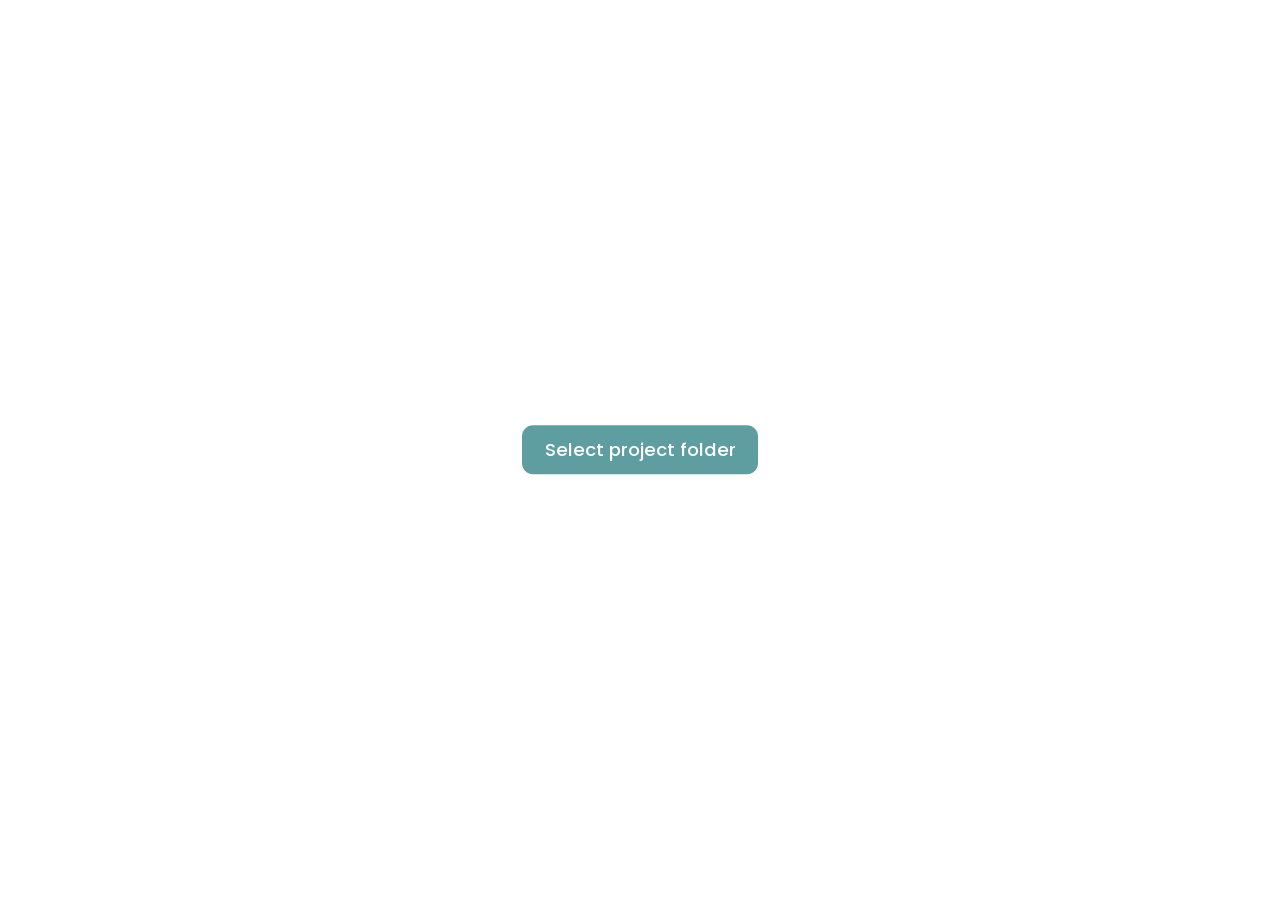
==== file-system-access/index.html @ 2370839f "first commit" ====
<!DOCTYPE html>
<html lang="en">
<head>
    <meta charset="UTF-8">
    <meta http-equiv="X-UA-Compatible" content="IE=edge">
    <meta name="viewport" content="width=device-width, initial-scale=1.0">
    <title>Translation tool</title>
    <style>
        @import url('https://fonts.googleapis.com/css2?family=Poppins:wght@400;500;600;700&display=swap');
        * {
            margin: 0;
            padding: 0;
            box-sizing: border-box;
            font-family: "Poppins", sans-serif;
        }
        body.blur { opacity: .5; }
        .error {
            color: rgb(156, 24, 51);
            font-size: 1.2rem;
            font-weight: 500;
        }
        form {
            max-width: fit-content;
            margin: 3rem auto;
        }
        fieldset {
            padding: .6rem;
            margin-bottom: 1rem;
        }
        legend {
            padding-inline: .4ch;
        }
        button[type="submit"] {
            display: block;
            margin: 1.5rem auto;
            padding: .3rem .6rem;
            font-size: 1rem;
        }
        button[type="button"] {
            border: none;
            border-radius: .7rem;
            background-color: cadetblue;
            color: white;
            padding: .7rem 1.4rem;
            cursor: pointer;
            font-size: 1.15rem;
            font-weight: 500;
        }
        .center {
            display: block;
            width: fit-content;
            margin: 50vh auto 0 auto;
            transform: translateY(-50%);
        }
        #grid {
            --cols: 1;
            display: grid;
            grid-template-columns: minmax(25ch, auto) repeat(var(--cols), 25ch) 1fr;
            align-items: center;
        }
        .head {
            font-size: 2rem;
            text-align: center;
            font-weight: 700;
            color: cadetblue;
            position: sticky;
            top: 0;
            background-color: #fafafa;
            z-index: 10;
            border-bottom: 2px solid #8886;
        }
        .subsec {
            grid-column: 1/-1;
            font-size: 1.3rem;
            font-weight: 600;
            color: #777;
            margin-top: 2.5rem;
            margin-bottom: 1rem;
            width: fit-content;
        }
        .ref {
            grid-column: 1;
            justify-self: start;
            padding-right: 1.5rem;
        }
        .subsec, .ref {
            --nesting: 0;
            padding-left: calc(var(--nesting) * 1rem);
        }
        .field { padding: .3rem; }
        .field.missing { position: relative; }
        .field.missing::after {
            content: '!';
            position: absolute;
            right: .8rem;
            top: calc(.6rem + 2px);
            color: rgb(156, 24, 51);
            font-weight: 800;
            font-size: 1rem;
        }
        input[type="text"] {
            font-family: inherit;
            font-size: 1rem;
            font-weight: 400;
            padding: .3em .5em;
            border-radius: .3em;
            border: 2px solid #ddd;
            background-color: white;
            width: 100%;
        }
        input[type="text"]:focus {
            border-color: cadetblue;
            outline: none;
        }
        #confirm {
            position: fixed;
            z-index: 100;
            right: 1.5rem;
            bottom: 1.5rem;
        }
        .hidden { display: none; }
    </style>
</head>
<body>
    <form id="selection" class="hidden">
        <fieldset>
            <legend>Folder</legend>
            <select id="folder" name="folder"></select>
        </fieldset>
        <fieldset id="languages">
            <legend>Lingue</legend>
        </fieldset>
        <button type="submit">Carica</button>
    </form>
    <div id="grid"></div>
    <button id="confirm" type="button" class="hidden" disabled>Confirm</button>

    <script src="./script.js" defer></script>
</body>
</html>
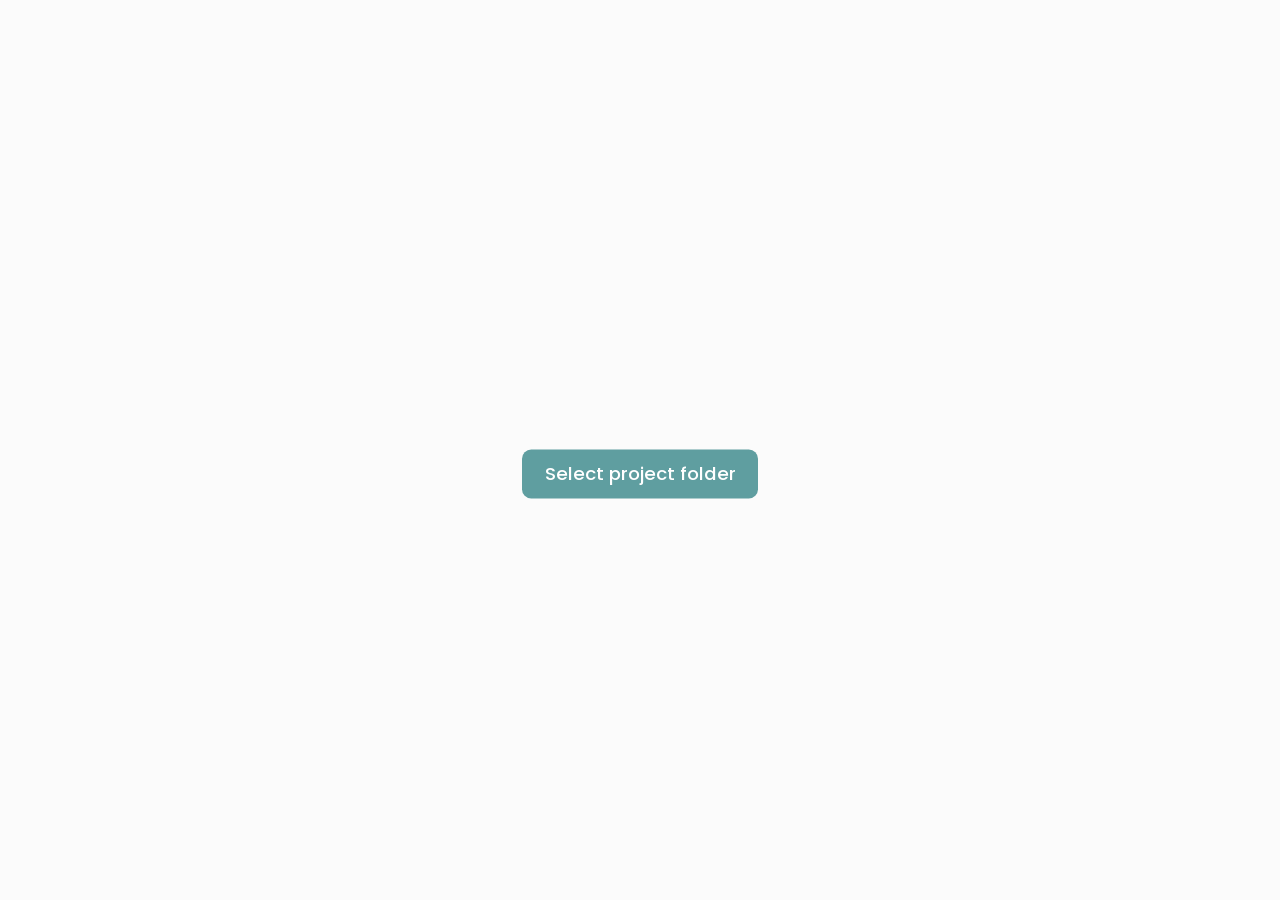
==== commit ba003452: "refactor: common style" ====
--- a/file-system-access/index.html
+++ b/file-system-access/index.html
@@ -5,120 +5,9 @@
     <meta http-equiv="X-UA-Compatible" content="IE=edge">
     <meta name="viewport" content="width=device-width, initial-scale=1.0">
     <title>Translation tool</title>
+    <link rel="stylesheet" href="../style.css">
     <style>
-        @import url('https://fonts.googleapis.com/css2?family=Poppins:wght@400;500;600;700&display=swap');
-        * {
-            margin: 0;
-            padding: 0;
-            box-sizing: border-box;
-            font-family: "Poppins", sans-serif;
-        }
         body.blur { opacity: .5; }
-        .error {
-            color: rgb(156, 24, 51);
-            font-size: 1.2rem;
-            font-weight: 500;
-        }
-        form {
-            max-width: fit-content;
-            margin: 3rem auto;
-        }
-        fieldset {
-            padding: .6rem;
-            margin-bottom: 1rem;
-        }
-        legend {
-            padding-inline: .4ch;
-        }
-        button[type="submit"] {
-            display: block;
-            margin: 1.5rem auto;
-            padding: .3rem .6rem;
-            font-size: 1rem;
-        }
-        button[type="button"] {
-            border: none;
-            border-radius: .7rem;
-            background-color: cadetblue;
-            color: white;
-            padding: .7rem 1.4rem;
-            cursor: pointer;
-            font-size: 1.15rem;
-            font-weight: 500;
-        }
-        .center {
-            display: block;
-            width: fit-content;
-            margin: 50vh auto 0 auto;
-            transform: translateY(-50%);
-        }
-        #grid {
-            --cols: 1;
-            display: grid;
-            grid-template-columns: minmax(25ch, auto) repeat(var(--cols), 25ch) 1fr;
-            align-items: center;
-        }
-        .head {
-            font-size: 2rem;
-            text-align: center;
-            font-weight: 700;
-            color: cadetblue;
-            position: sticky;
-            top: 0;
-            background-color: #fafafa;
-            z-index: 10;
-            border-bottom: 2px solid #8886;
-        }
-        .subsec {
-            grid-column: 1/-1;
-            font-size: 1.3rem;
-            font-weight: 600;
-            color: #777;
-            margin-top: 2.5rem;
-            margin-bottom: 1rem;
-            width: fit-content;
-        }
-        .ref {
-            grid-column: 1;
-            justify-self: start;
-            padding-right: 1.5rem;
-        }
-        .subsec, .ref {
-            --nesting: 0;
-            padding-left: calc(var(--nesting) * 1rem);
-        }
-        .field { padding: .3rem; }
-        .field.missing { position: relative; }
-        .field.missing::after {
-            content: '!';
-            position: absolute;
-            right: .8rem;
-            top: calc(.6rem + 2px);
-            color: rgb(156, 24, 51);
-            font-weight: 800;
-            font-size: 1rem;
-        }
-        input[type="text"] {
-            font-family: inherit;
-            font-size: 1rem;
-            font-weight: 400;
-            padding: .3em .5em;
-            border-radius: .3em;
-            border: 2px solid #ddd;
-            background-color: white;
-            width: 100%;
-        }
-        input[type="text"]:focus {
-            border-color: cadetblue;
-            outline: none;
-        }
-        #confirm {
-            position: fixed;
-            z-index: 100;
-            right: 1.5rem;
-            bottom: 1.5rem;
-        }
-        .hidden { display: none; }
     </style>
 </head>
 <body>
@@ -130,7 +19,7 @@
         <fieldset id="languages">
             <legend>Lingue</legend>
         </fieldset>
-        <button type="submit">Carica</button>
+        <button type="submit">Edit</button>
     </form>
     <div id="grid"></div>
     <button id="confirm" type="button" class="hidden" disabled>Confirm</button>
--- a/style.css
+++ b/style.css
@@ -0,0 +1,138 @@
+@import url('https://fonts.googleapis.com/css2?family=Poppins:wght@400;500;600;700&display=swap');
+* {
+    margin: 0;
+    padding: 0;
+    box-sizing: border-box;
+    font-family: "Poppins", sans-serif;
+}
+body {
+    background-color: #fbfbfb;
+    padding: 1.5rem;
+    padding-bottom: 6rem;
+}
+form {
+    max-width: fit-content;
+    margin: 3rem auto;
+}
+fieldset {
+    padding: .25rem .9rem .55rem;
+    margin-bottom: 1rem;
+    border-color: rgba(95, 158, 160, .4);
+    border-style: solid;
+    border-radius: .5rem;
+}
+legend {
+    padding-inline: .4ch;
+}
+select {
+    font-size: 1rem;
+    font-family: inherit;
+    border: none;
+    background-color: transparent;
+    cursor: pointer;
+}
+button[type="submit"] {
+    display: block;
+    margin: 2rem auto;
+}
+button {
+    font-size: 1.15rem;
+    font-weight: 500;
+    border: none;
+    border-radius: .5em;
+    background-color: cadetblue;
+    color: white;
+    padding: .6em 1.2em;
+    cursor: pointer;
+}
+.center {
+    display: block;
+    width: fit-content;
+    margin: 50vh auto 0 auto;
+    transform: translateY(-50%);
+}
+#grid {
+    --cols: 1;
+    display: grid;
+    grid-template-columns: minmax(25ch, auto) repeat(var(--cols), 25ch);
+    align-items: center;
+    margin-left: auto;
+    margin-right: auto;
+    width: fit-content;
+}
+.head {
+    font-size: 2rem;
+    text-align: center;
+    font-weight: 700;
+    color: cadetblue;
+    position: sticky;
+    top: 1.5rem;
+    background-color: #fbfbfb;
+    z-index: 10;
+    border-bottom: 2px solid #c0c0c0;
+    margin-bottom: 1rem;
+}
+.head::before {
+    content: '';
+    position: absolute;
+    top: -1.5rem;
+    left: 0;
+    height: 1.51rem;
+    width: 100%;
+    background-color: #fbfbfb;
+}
+.subsec {
+    grid-column: 1/-1;
+    font-size: 1.3rem;
+    font-weight: 600;
+    color: #aaa;
+    margin-top: 2.5rem;
+    margin-bottom: 1rem;
+    width: fit-content;
+}
+.ref {
+    grid-column: 1;
+    justify-self: start;
+    padding-right: 1.5rem;
+}
+.subsec, .ref {
+    --nesting: 0;
+    padding-left: calc(var(--nesting) * 1rem);
+}
+.field { padding: .3rem; }
+.field.missing { position: relative; }
+.field.missing::after {
+    content: '!';
+    position: absolute;
+    right: .8rem;
+    top: calc(.6rem + 2px);
+    color: rgb(156, 24, 51);
+    font-weight: 800;
+    font-size: 1rem;
+}
+input[type="text"] {
+    font-family: inherit;
+    font-size: 1rem;
+    font-weight: 400;
+    padding: .3em .5em;
+    border-radius: .3em;
+    border: 2px solid #ddd;
+    background-color: white;
+    width: 100%;
+}
+input[type="text"]:focus {
+    border-color: cadetblue;
+    outline: none;
+}
+#confirm {
+    position: fixed;
+    z-index: 100;
+    right: 1.5rem;
+    bottom: 1.5rem;
+}
+.hidden { display: none; }
+.error {
+    color: rgb(156, 24, 51);
+    font-size: 1.2rem;
+    font-weight: 500;
+}
